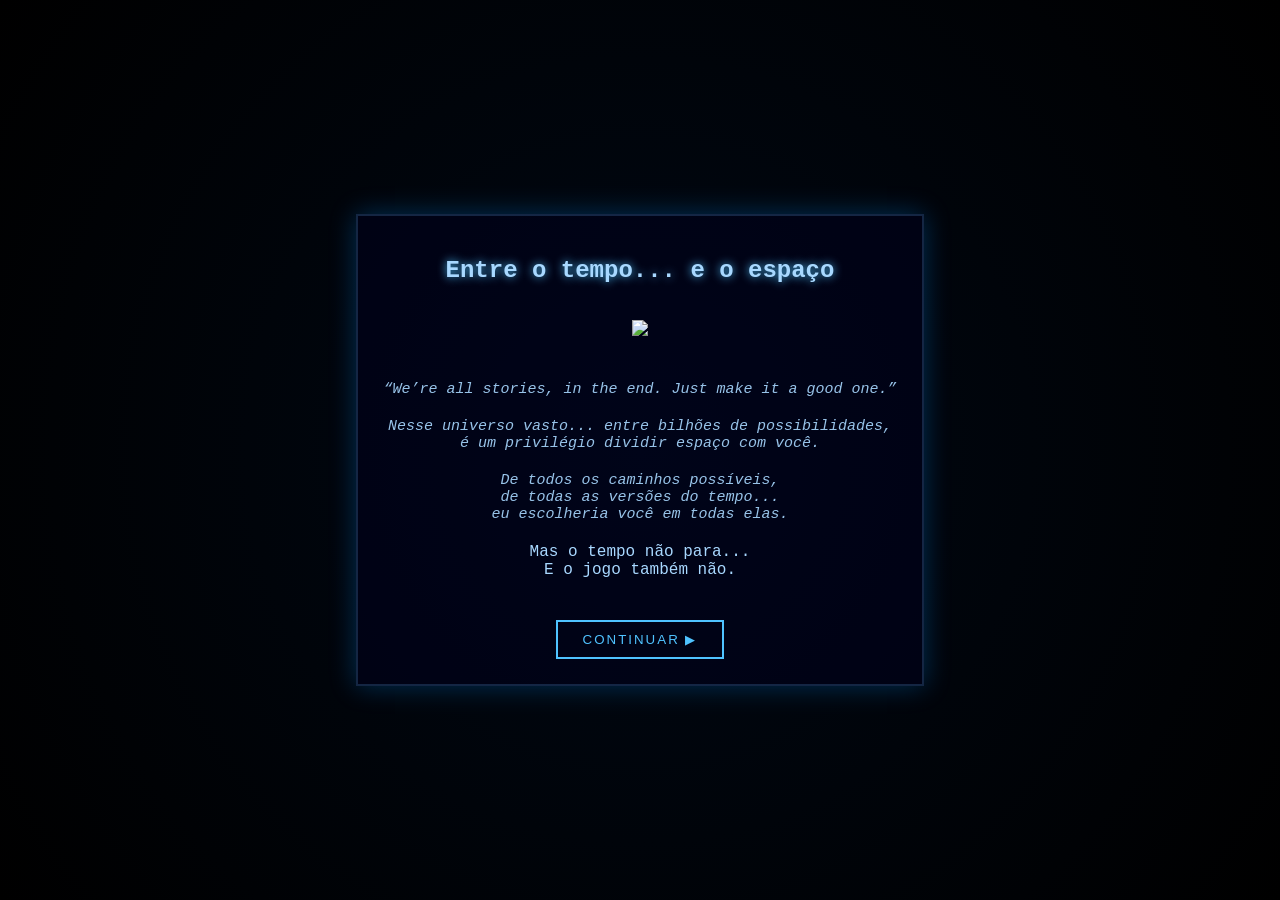
==== 01.html @ 8a3aef5e "atualização" ====
<!DOCTYPE html>
<html lang="pt-BR">
<head>
  <meta charset="UTF-8">
  <title>Entre o Tempo e o Espaço 💙</title>

  <style>
    body {
      margin: 0;
      height: 100vh;
      display: flex;
      align-items: center;
      justify-content: center;
      background: radial-gradient(circle, #000814, #000000);
      font-family: "Courier New", monospace;
      color: #a8d8ff;
      text-align: center;
      overflow: hidden;
    }

    /* estrelas estilo PS2 */
    body::after {
      content: "";
      position: absolute;
      width: 100%;
      height: 100%;
      background: url('https://www.transparenttextures.com/patterns/stardust.png');
      opacity: 0.3;
      pointer-events: none;
    }

    .container {
      z-index: 2;
      max-width: 700px;
      padding: 25px;
      border: 2px solid rgba(100,180,255,0.2);
      background: rgba(0,0,30,0.5);
      box-shadow: 0 0 25px rgba(0, 150, 255, 0.3);
    }

    h1 {
      font-size: 24px;
      text-shadow: 0 0 10px #4fc3ff;
    }

    .quote {
      margin: 20px 0;
      font-size: 15px;
      font-style: italic;
      opacity: 0.9;
    }

    .tardis {
      margin: 20px auto;
      width: 120px;
      animation: float 3s ease-in-out infinite;
    }

    @keyframes float {
      50% { transform: translateY(-10px); }
    }

    .btn {
      margin-top: 25px;
      padding: 10px 25px;
      background: transparent;
      border: 2px solid #4fc3ff;
      color: #4fc3ff;
      cursor: pointer;
      transition: 0.3s;
      letter-spacing: 2px;
    }

    .btn:hover {
      background: #4fc3ff;
      color: black;
      box-shadow: 0 0 10px #4fc3ff;
    }

    .blink {
      animation: blink 1.2s infinite;
    }

    @keyframes blink {
      50% { opacity: 0.4; }
    }

  </style>
</head>

<body>

<div class="container">

  <h1>Entre o tempo... e o espaço </h1>

  <!-- TARDIS -->
  <img class="tardis" src="imagens/IMG_2235-ezgif.com-resize-2.gif">

  <div class="quote">
    “We’re all stories, in the end. Just make it a good one.”
  </div>

  <div class="quote">
    Nesse universo vasto...
    entre bilhões de possibilidades,<br>
    é um privilégio dividir espaço com você.
  </div>

  <div class="quote">
    De todos os caminhos possíveis,
    <br>
    de todas as versões do tempo...
    <br>
    eu escolheria você em todas elas.
  </div>

  <p>
    Mas o tempo não para...
    <br>
    E o jogo também não.
  </p>

  <button class="btn blink" onclick="nextPhase()">
    CONTINUAR ▶
  </button>

</div>

<script>
function nextPhase() {
  window.location.href = "fase2.html";
}
</script>

</body>
</html>
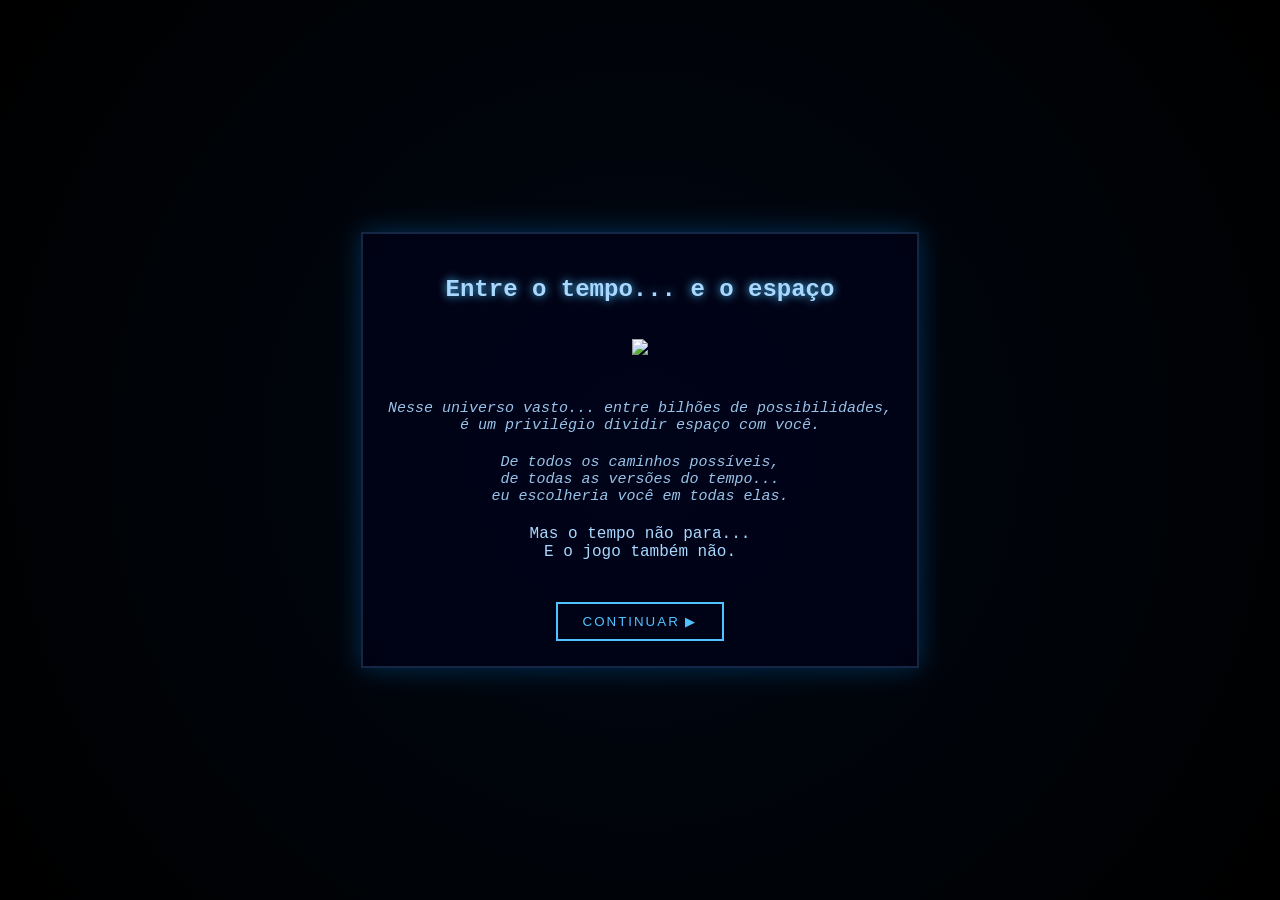
==== commit 542ab18e: "...." ====
--- a/01.html
+++ b/01.html
@@ -84,7 +84,20 @@
     @keyframes blink {
       50% { opacity: 0.4; }
     }
-
+#perguntaEspecial button {
+  margin: 10px;
+  padding: 10px 20px;
+  background: transparent;
+  border: 1px solid #66ccff;
+  color: #66ccff;
+  cursor: pointer;
+  transition: 0.3s;
+}
+
+#perguntaEspecial button:hover {
+  background: #66ccff;
+  color: black;
+}
   </style>
 </head>
 
@@ -97,9 +110,7 @@
   <!-- TARDIS -->
   <img class="tardis" src="imagens/IMG_2235-ezgif.com-resize-2.gif">
 
-  <div class="quote">
-    “We’re all stories, in the end. Just make it a good one.”
-  </div>
+  
 
   <div class="quote">
     Nesse universo vasto...
@@ -121,15 +132,72 @@
     E o jogo também não.
   </p>
 
-  <button class="btn blink" onclick="nextPhase()">
+  <button class="btn blink" onclick="abrirPerguntaEspecial()">
     CONTINUAR ▶
   </button>
-
+<div id="perguntaEspecial" style="display:none; margin-top:20px;">
+  <p>Mas antes, uma pergunta... Quem se apaixonou primeiro?</p>
+
+  <button id="joaoBtn" onclick="clicouJoao()">João</button>
+  <button id="karolBtn" onclick="clicouKarol()">Karol 💙</button>
+</div>
 </div>
 
 <script>
 function nextPhase() {
-  window.location.href = "fase2.html";
+  window.location.href = "fase02.html";
+}
+let tamanhoKarol = 1;
+
+function abrirPerguntaEspecial() {
+  document.getElementById("perguntaEspecial").style.display = "block";
+}
+
+function clicouJoao() {
+
+  const karolBtn = document.getElementById("karolBtn");
+
+  tamanhoKarol += 0.3;
+
+  karolBtn.style.transform = `scale(${tamanhoKarol})`;
+
+  // opcional: som de erro
+  errorSound.currentTime = 0;
+  errorSound.play();
+}
+
+function clicouKarol() {
+
+  // som de acerto
+  correctSound.currentTime = 0;
+  correctSound.play();
+
+  document.querySelector(".container").innerHTML = `
+    <h1>Resposta correta 😌</h1>
+    <p>Você sabe a verdade 💙</p>
+  `;
+
+  setTimeout(() => {
+    window.location.href = "01.html";
+  }, 2000);
+}
+function clicouKarol() {
+
+  // som de acerto
+  correctSound.currentTime = 0;
+  correctSound.play();
+
+  document.querySelector(".container").innerHTML = `
+    <h1>Resposta correta 😌</h1>
+    <p>Você sabe a verdade 💙</p>
+  `;
+
+  setTimeout(() => {
+    window.location.href = "fase02.html";
+  }, 2000);
+}
+function clicouKarol() {
+  window.location.href = "fase02.html";
 }
 </script>
 
